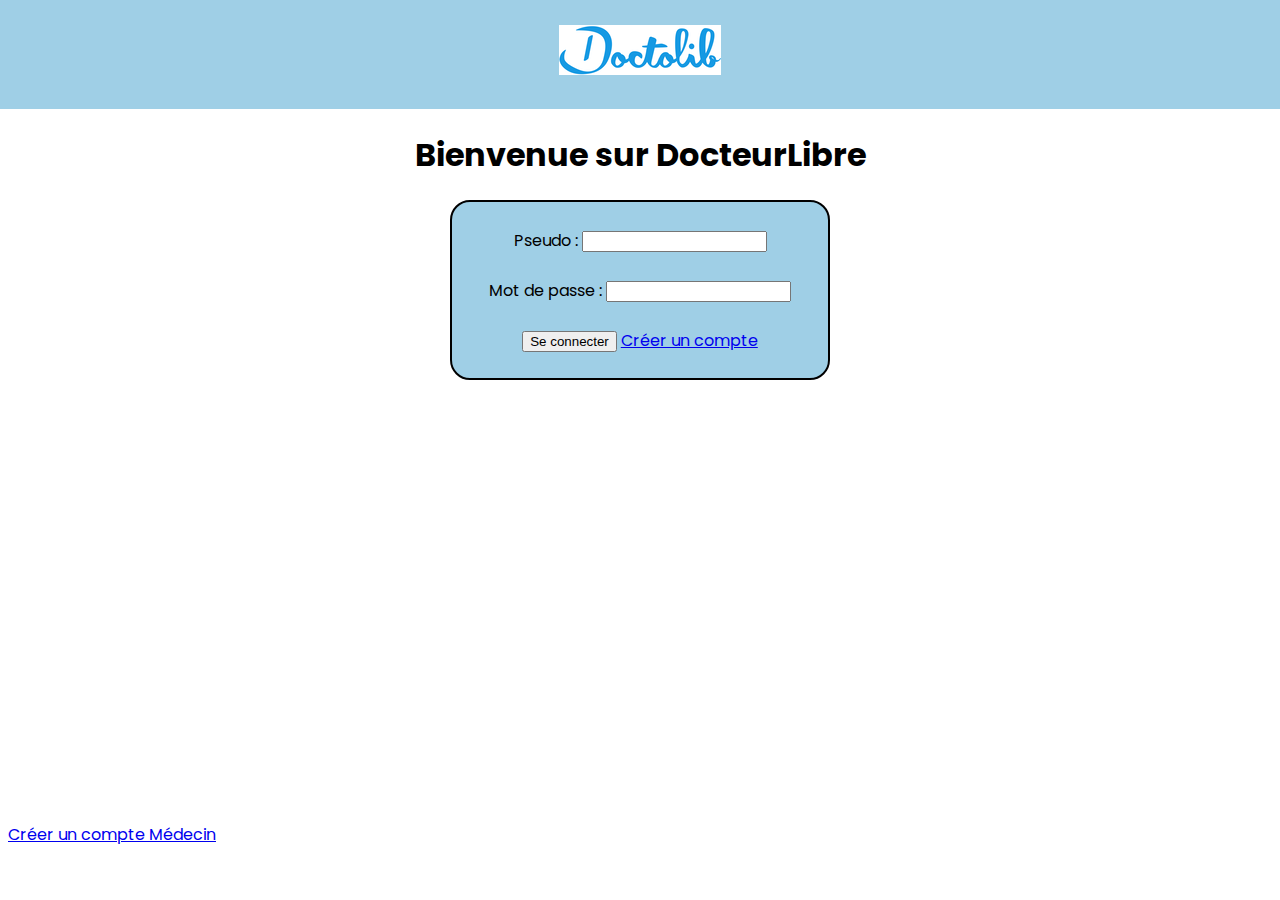
==== index.html @ ef31a1c0 "plus de css et html" ====
<!DOCTYPE html>
<html lang="fr">
	<head>
		<title>Bienvenue</title>
		<meta charset="utf-8">
		<meta name="viewport" content="width=device-width, initial-scale=1.0">
		<link rel="stylesheet" href="style.css" />
        <link rel="preconnect" href="https://fonts.googleapis.com">
        <link rel="preconnect" href="https://fonts.gstatic.com" crossorigin>
        <link href="https://fonts.googleapis.com/css2?family=Poppins&display=swap" rel="stylesheet">
	</head>

    <header>
        <div class="top">
            <img src="img/doctolibre.png" alt="logo"/>
        </div>
    </header>
        
    <body>
        <div class="titre">
            <h1>Bienvenue sur DocteurLibre</h1>
        </div>
        <div class="corps">
            <p>
                <form action="php/connexion.php" method="post">
                    <label for="pseudo">Pseudo :</label>
                    <input type="text" id="pseudo" name="pseudo"><br><br>
                    <label for="password">Mot de passe :</label>
                    <input type="password" id="password" name="password"><br><br>
                    <input type="submit" value="Se connecter">
                    <a href="php/creerUtilisteur.php">Créer un compte</a>
                    
                </form>
                <a href="php/creerMedecin.php">Créer un compte Médecin</a>
            </p>
        </div>
        
    </body>

</html>
---- style.css ----
*{
   /*
   border: solid 2px black; 
   */
    
}
.logo{
    display: inline-flex;
}
.top{
    display: inline;
}
header{
    background: rgb(159, 207, 230);
    padding: 30px;
    text-align: center;
    margin: -1%;
    margin-bottom: 0%;
}
.titre{
    display: inline;
    text-align: center;
    font-family: 'Poppins', sans-serif;
}
.corps{
    display: inline;
    text-align: center;
    font-family: 'Poppins', sans-serif;
}
form{
    border : solid 2px black;
    border-radius: 20px;
    padding : 2%;
    margin: 35%;
    margin-top: 0%;
    background-color: rgb(159, 207, 230);
}
@media only screen and (max-width:800px){
	form{
        border : solid 2px black;
        border-radius: 20px;
        padding : 2%;
        margin: 20%;
        margin-top: 0%;
        background-color: rgb(159, 207, 230);
    }
    header{
        background: rgb(159, 207, 230);
        padding: 30px;
        text-align: center;
        margin: -3%;
        margin-bottom: 0%;
    }
}
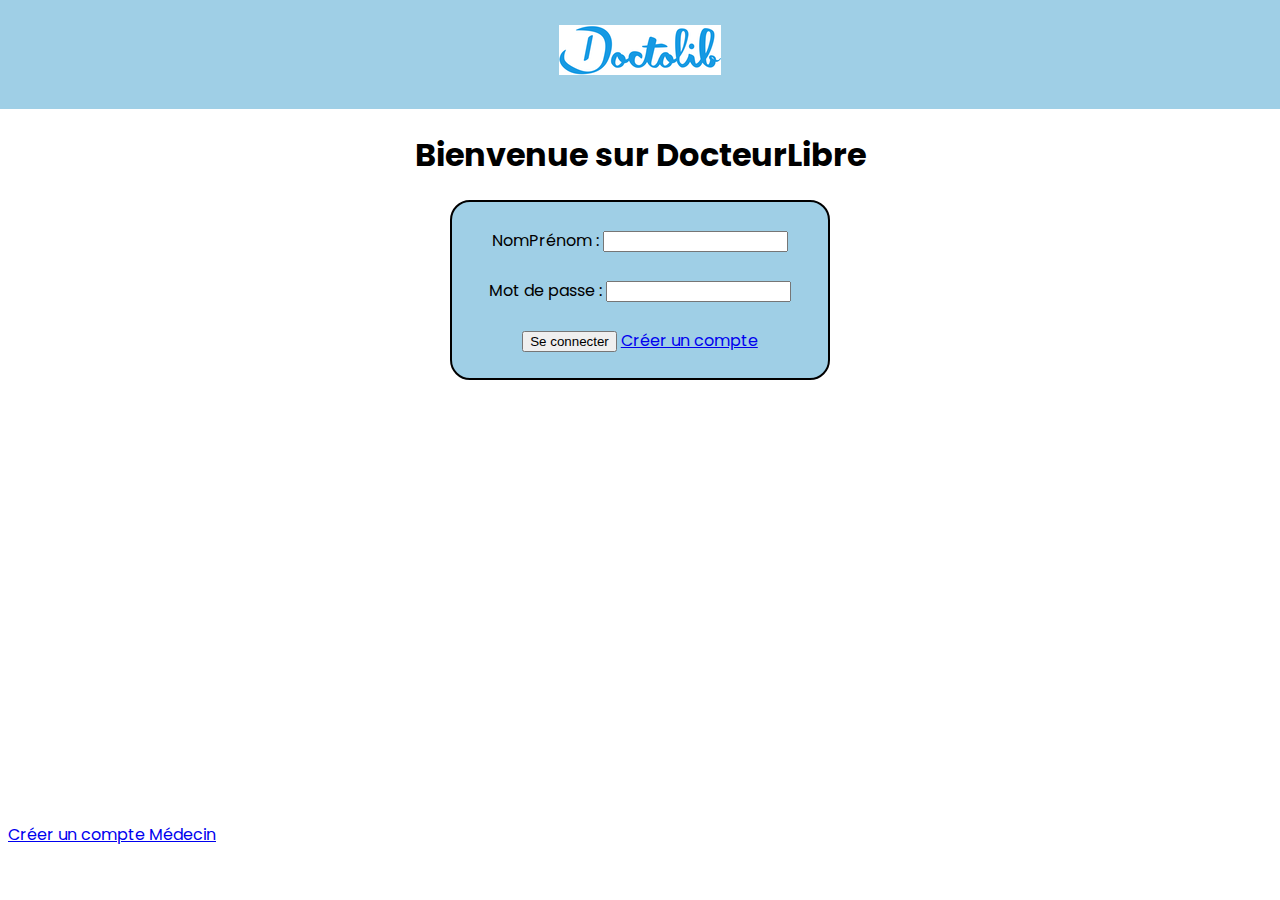
==== commit 5510a820: "HTML ajoutMedecin + ajoutUtilisateurs PHP ajoutUtilisateur" ====
--- a/index.html
+++ b/index.html
@@ -23,15 +23,15 @@
         <div class="corps">
             <p>
                 <form action="php/connexion.php" method="post">
-                    <label for="pseudo">Pseudo :</label>
-                    <input type="text" id="pseudo" name="pseudo"><br><br>
+                    <label for="nomPrenom">NomPrénom :</label>
+                    <input type="text" id="nomPrenom" name="nomPrenom"><br><br>
                     <label for="password">Mot de passe :</label>
                     <input type="password" id="password" name="password"><br><br>
                     <input type="submit" value="Se connecter">
-                    <a href="php/creerUtilisteur.php">Créer un compte</a>
+                    <a href="html/ajoutUtilisateurs.html">Créer un compte</a>
                     
                 </form>
-                <a href="php/creerMedecin.php">Créer un compte Médecin</a>
+                <a href="html/ajoutMedecin.html">Créer un compte Médecin</a>
             </p>
         </div>
         
--- a/style.css
+++ b/style.css
@@ -35,6 +35,9 @@
     margin-top: 0%;
     background-color: rgb(159, 207, 230);
 }
+fieldset{
+    border: 0;
+}
 @media only screen and (max-width:800px){
 	form{
         border : solid 2px black;
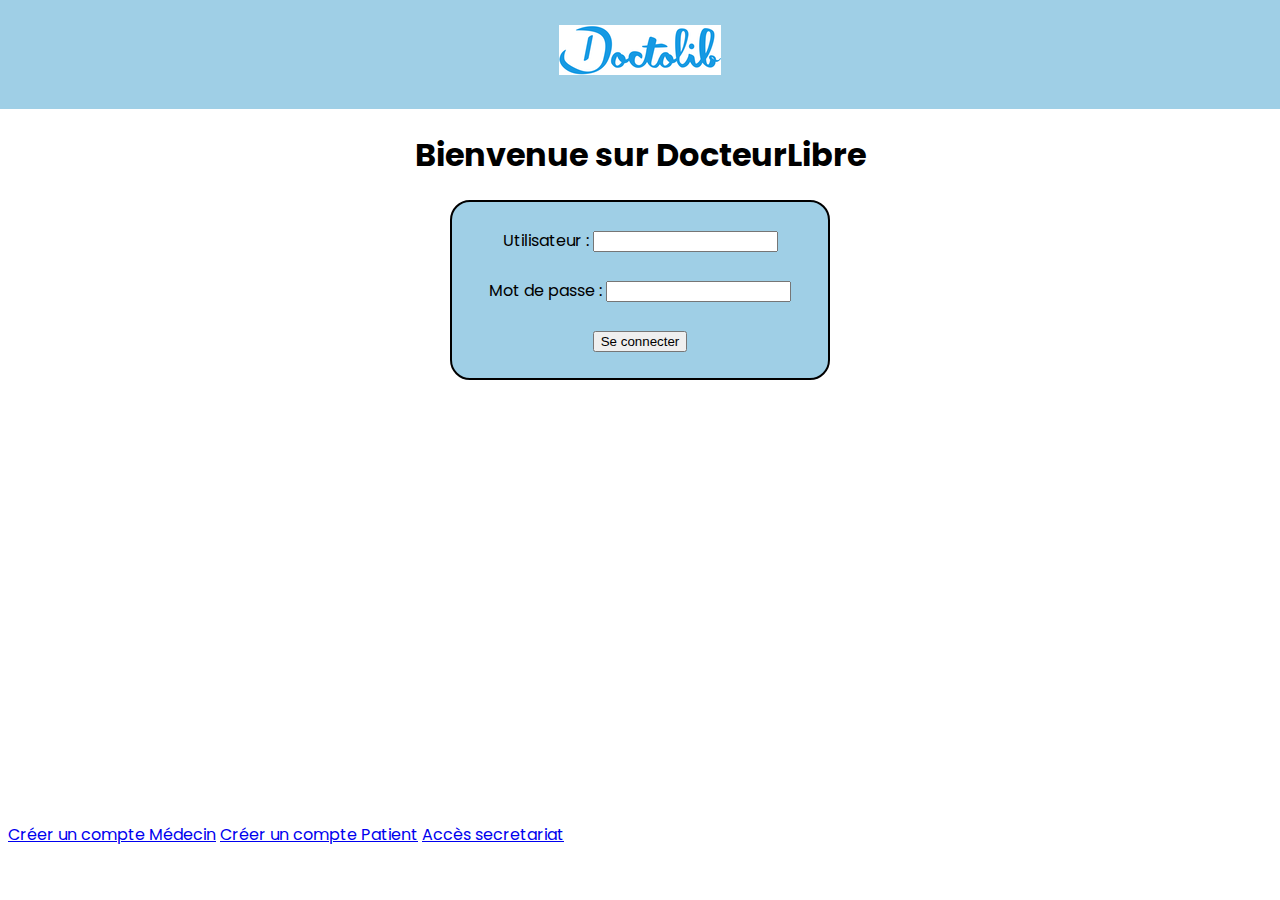
==== commit e97fd36e: "ajout secretariat + css" ====
--- a/index.html
+++ b/index.html
@@ -23,15 +23,16 @@
         <div class="corps">
             <p>
                 <form action="php/connexion.php" method="post">
-                    <label for="nomPrenom">NomPrénom :</label>
-                    <input type="text" id="nomPrenom" name="nomPrenom"><br><br>
+                    <label for="utilisateur">Utilisateur :</label>
+                    <input type="text" id="utilisateur" name="utilisateur"><br><br>
                     <label for="password">Mot de passe :</label>
                     <input type="password" id="password" name="password"><br><br>
                     <input type="submit" value="Se connecter">
-                    <a href="html/ajoutUtilisateurs.html">Créer un compte</a>
                     
                 </form>
                 <a href="html/ajoutMedecin.html">Créer un compte Médecin</a>
+                <a href="html/ajoutUtilisateurs.html">Créer un compte Patient</a>
+                <a href="html/secretariat.html">Accès secretariat</a>
             </p>
         </div>
         
--- a/style.css
+++ b/style.css
@@ -23,6 +23,11 @@
     font-family: 'Poppins', sans-serif;
 }
 .corps{
+    display: inline;
+    text-align: center;
+    font-family: 'Poppins', sans-serif;
+}
+.corps-secretariat{
     display: inline;
     text-align: center;
     font-family: 'Poppins', sans-serif;
@@ -54,4 +59,10 @@
         margin: -3%;
         margin-bottom: 0%;
     }
+    .corps-secretariat{
+        display: flex;
+        flex-direction: column;
+        text-align: center;
+        font-family: 'Poppins', sans-serif;
+    }
 }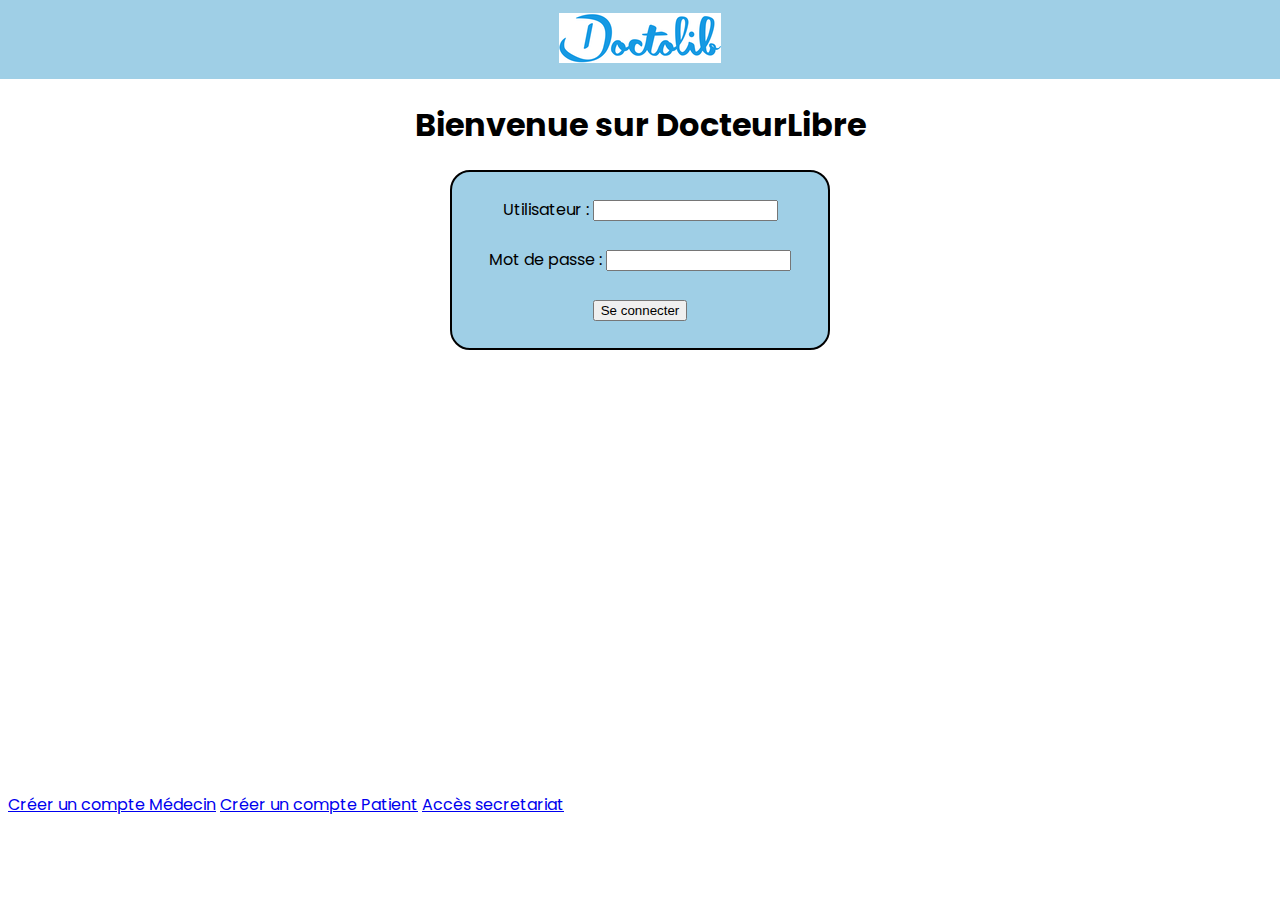
==== commit d4657600: "ajout de medecin plus affichage de la liste des medecins" ====
--- a/index.html
+++ b/index.html
@@ -24,7 +24,7 @@
             <p>
                 <form action="php/connexion.php" method="post">
                     <label for="utilisateur">Utilisateur :</label>
-                    <input type="text" id="utilisateur" name="utilisateur"><br><br>
+                    <input type="text" id="pseudo" name="pseudo"><br><br>
                     <label for="password">Mot de passe :</label>
                     <input type="password" id="password" name="password"><br><br>
                     <input type="submit" value="Se connecter">
--- a/style.css
+++ b/style.css
@@ -1,9 +1,4 @@
-*{
-   /*
-   border: solid 2px black; 
-   */
-    
-}
+
 .logo{
     display: inline-flex;
 }
@@ -12,10 +7,28 @@
 }
 header{
     background: rgb(159, 207, 230);
-    padding: 30px;
     text-align: center;
-    margin: -1%;
-    margin-bottom: 0%;
+    margin-left: calc(-50vw + 50%);
+    margin-right: calc(-50vw + 50%);
+    margin-top: calc(-50vw + 50%);
+    padding-top: 1%;
+    padding-bottom: 1%;
+
+    display: grid;
+    grid-template-columns: 33% 33% 33%;
+    grid-gap: 0.5%;
+}
+.boutonHeader{
+    display: flex;
+    justify-content:right;
+    font-family: 'Poppins', sans-serif;
+    grid-column: 3;
+    margin-right: 2%;
+    margin-top: -5%;
+    margin-bottom: -5%;
+}
+.top{
+    grid-column: 2;
 }
 .titre{
     display: inline;
@@ -27,10 +40,13 @@
     text-align: center;
     font-family: 'Poppins', sans-serif;
 }
-.corps-secretariat{
-    display: inline;
+.secret{
+    display: flex;
     text-align: center;
+    justify-content: space-evenly;
+    /*justify-content: center;*/
     font-family: 'Poppins', sans-serif;
+
 }
 form{
     border : solid 2px black;
@@ -43,6 +59,11 @@
 fieldset{
     border: 0;
 }
+.imgS{
+    height: 300px;
+    width: 300px;
+}
+
 @media only screen and (max-width:800px){
 	form{
         border : solid 2px black;
@@ -59,10 +80,19 @@
         margin: -3%;
         margin-bottom: 0%;
     }
-    .corps-secretariat{
+    .secret{
         display: flex;
         flex-direction: column;
         text-align: center;
         font-family: 'Poppins', sans-serif;
     }
+    .boutonHeader{
+        display: flex;
+        justify-content:right;
+        font-family: 'Poppins', sans-serif;
+        grid-column: 3;
+        margin-right: 2%;
+        margin-top: -10%;
+        margin-bottom: -20%;
+    }
 }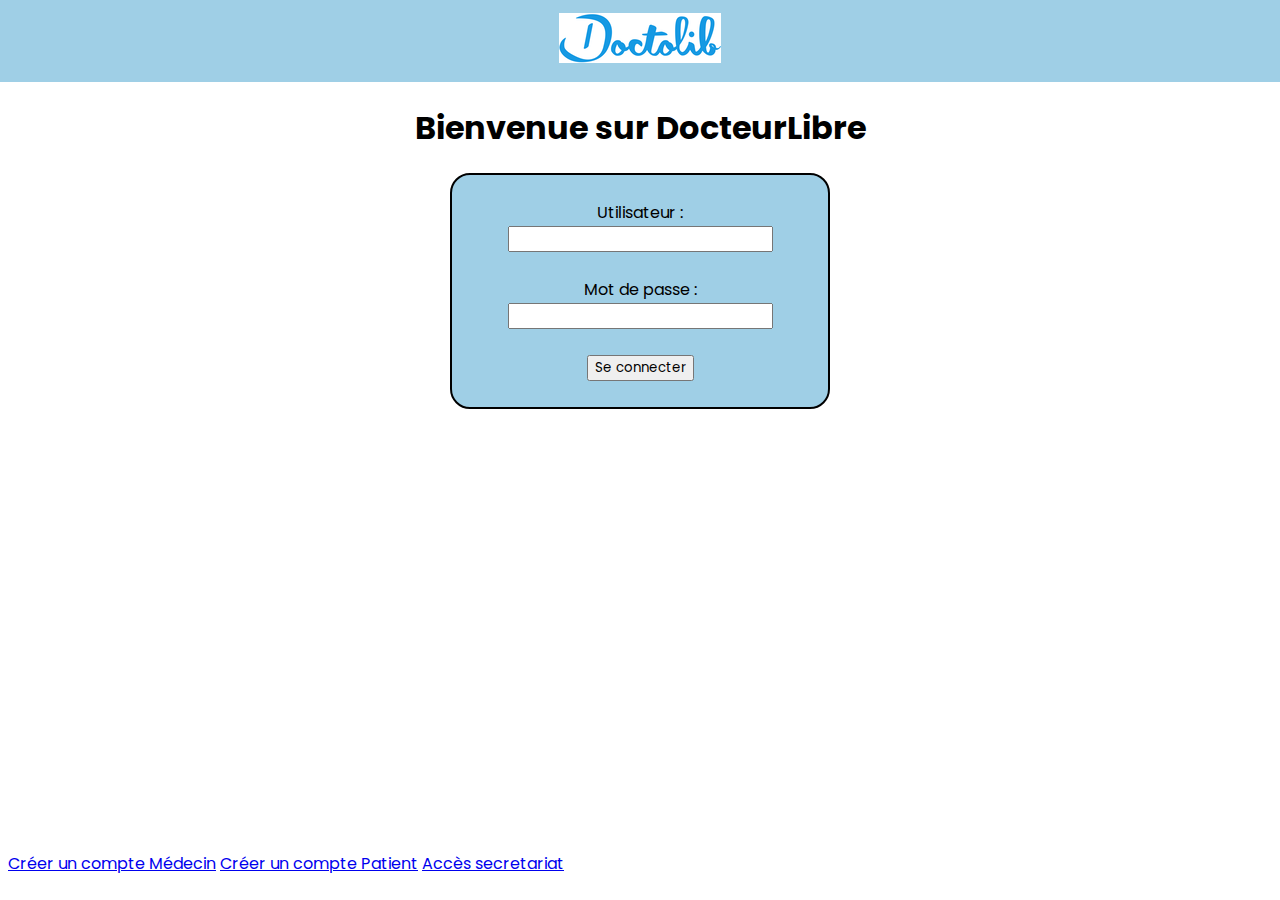
==== commit c503e884: "le saint cookie il vérouille tout" ====
--- a/index.html
+++ b/index.html
@@ -24,7 +24,7 @@
             <p>
                 <form action="php/connexion.php" method="post">
                     <label for="utilisateur">Utilisateur :</label>
-                    <input type="text" id="pseudo" name="pseudo"><br><br>
+                    <input type="text" id="login" name="login"><br><br>
                     <label for="password">Mot de passe :</label>
                     <input type="password" id="password" name="password"><br><br>
                     <input type="submit" value="Se connecter">
--- a/style.css
+++ b/style.css
@@ -1,4 +1,9 @@
-
+*{
+    font-family: 'Poppins', sans-serif;
+}
+h1{
+    text-align: center;
+}
 .logo{
     display: inline-flex;
 }
@@ -21,7 +26,6 @@
 .boutonHeader{
     display: flex;
     justify-content:right;
-    font-family: 'Poppins', sans-serif;
     grid-column: 3;
     margin-right: 2%;
     margin-top: -5%;
@@ -33,19 +37,16 @@
 .titre{
     display: inline;
     text-align: center;
-    font-family: 'Poppins', sans-serif;
 }
 .corps{
     display: inline;
     text-align: center;
-    font-family: 'Poppins', sans-serif;
 }
 .secret{
     display: flex;
     text-align: center;
     justify-content: space-evenly;
     /*justify-content: center;*/
-    font-family: 'Poppins', sans-serif;
 
 }
 form{
@@ -62,6 +63,17 @@
 .imgS{
     height: 300px;
     width: 300px;
+}
+table, tr, td, th{
+    border: 1px solid black;
+    border-collapse: collapse;
+    padding: 5px;
+
+}
+table{
+    margin: auto;
+    text-align: center;
+    font-size: medium;
 }
 
 @media only screen and (max-width:800px){
@@ -84,12 +96,10 @@
         display: flex;
         flex-direction: column;
         text-align: center;
-        font-family: 'Poppins', sans-serif;
     }
     .boutonHeader{
         display: flex;
         justify-content:right;
-        font-family: 'Poppins', sans-serif;
         grid-column: 3;
         margin-right: 2%;
         margin-top: -10%;
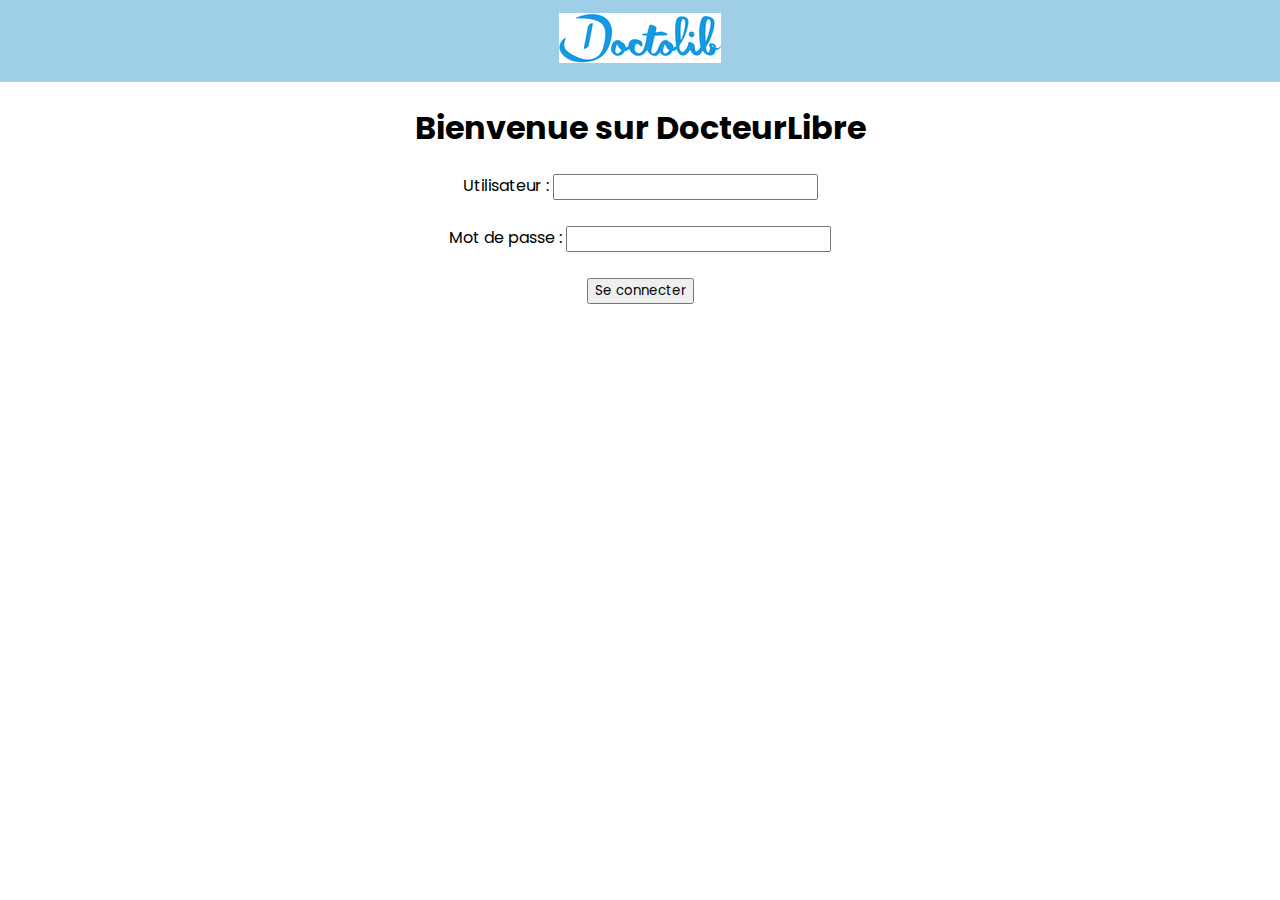
==== commit 900bbbbc: "up index" ====
--- a/index.html
+++ b/index.html
@@ -28,11 +28,7 @@
                     <label for="password">Mot de passe :</label>
                     <input type="password" id="password" name="password"><br><br>
                     <input type="submit" value="Se connecter">
-                    
                 </form>
-                <a href="html/ajoutMedecin.html">Créer un compte Médecin</a>
-                <a href="html/ajoutUtilisateurs.html">Créer un compte Patient</a>
-                <a href="html/secretariat.html">Accès secretariat</a>
             </p>
         </div>
         
--- a/style.css
+++ b/style.css
@@ -1,5 +1,6 @@
 *{
     font-family: 'Poppins', sans-serif;
+    text-align: center;
 }
 h1{
     text-align: center;
@@ -49,7 +50,7 @@
     /*justify-content: center;*/
 
 }
-form{
+.form{
     border : solid 2px black;
     border-radius: 20px;
     padding : 2%;
@@ -75,7 +76,13 @@
     text-align: center;
     font-size: medium;
 }
-
+.tableau{
+    border: 0;
+    background-color: rgb(255,255,255);
+}
+input{
+    text-align: left;
+}
 @media only screen and (max-width:800px){
 	form{
         border : solid 2px black;
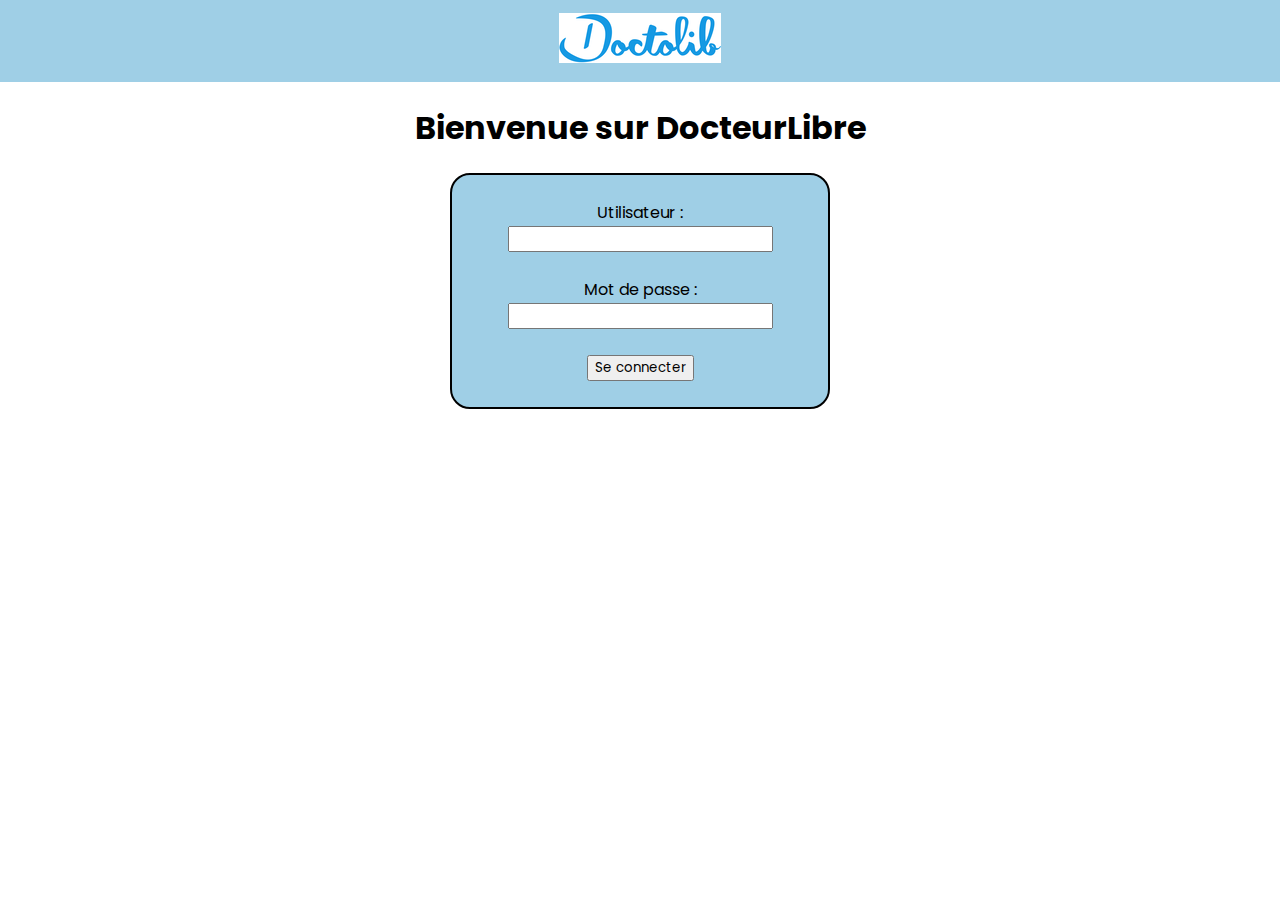
==== commit 9fdc8aaa: "jsp frr" ====
--- a/index.html
+++ b/index.html
@@ -22,7 +22,7 @@
         </div>
         <div class="corps">
             <p>
-                <form action="php/connexion.php" method="post">
+                <form action="php/connexion.php" class="form" method="post">
                     <label for="utilisateur">Utilisateur :</label>
                     <input type="text" id="login" name="login"><br><br>
                     <label for="password">Mot de passe :</label>
